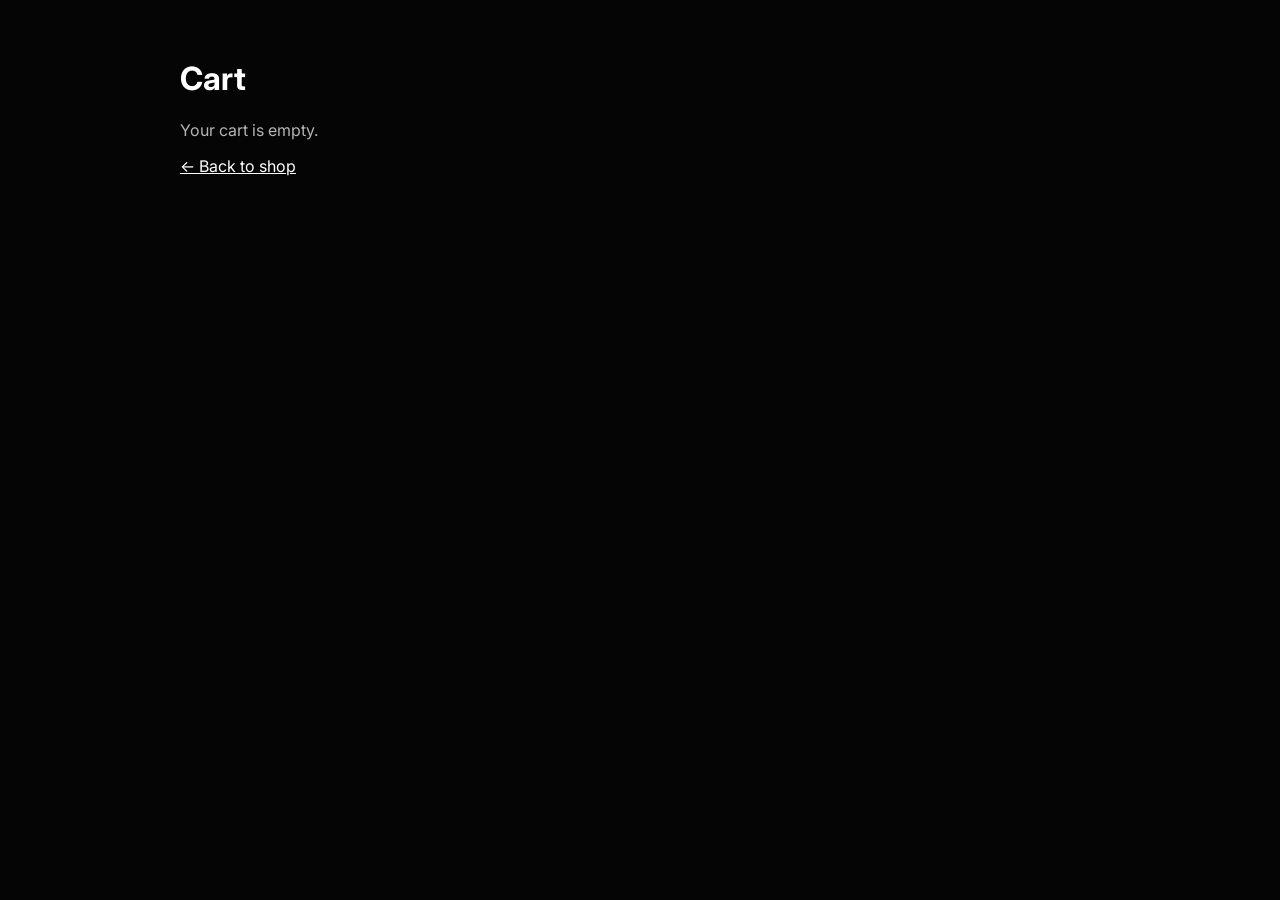
==== cart.html @ 5a498fd8 "Add files via upload" ====
<!DOCTYPE html>
<html lang="en">
<head>
<meta charset="utf-8">
<meta name="viewport" content="width=device-width,initial-scale=1">
<title>Cart - Steez Gallery</title>
<link href="https://fonts.googleapis.com/css2?family=Inter:wght@300;400;600;700&display=swap" rel="stylesheet">
<meta name="theme-color" content="#050505">
<style>
body{font-family:Inter,system-ui,Arial;background:#050505;color:#fff;padding:30px}
a{color:#fff}
.container{max-width:920px;margin:0 auto}
.item{display:flex;gap:16px;align-items:center;padding:12px;border:1px solid rgba(255,255,255,0.06);border-radius:10px;margin-bottom:12px}
.item img{width:100px;height:80px;object-fit:cover;border-radius:8px}
.controls{margin-left:auto;display:flex;gap:8px}
.btn{padding:8px 12px;border-radius:8px;border:none;cursor:pointer}
.btn-danger{background:#ff1c1c;color:#fff}
.btn-primary{background:#fff;color:#000}
.empty{opacity:0.7}
</style>
</head>
<body>
<div class="container">
<h1>Cart</h1>
<div id="items"></div>
<p id="total"></p>
<p><a href="index.html">← Back to shop</a></p>
</div>
<script>
function renderCart(){
  const cart = JSON.parse(localStorage.getItem('cart')) || [];
  const el = document.getElementById('items');
  el.innerHTML = '';
  if(!cart.length){
    el.innerHTML = '<p class="empty">Your cart is empty.</p>';
    document.getElementById('total').innerText = '';
    return;
  }
  let total = 0;
  cart.forEach((p,i)=>{
    total += Number(p.price||0);
    const div = document.createElement('div');
    div.className = 'item';
    div.innerHTML = `
      <img src="${p.img||'https://via.placeholder.com/400'}" alt="${p.name}">
      <div>
        <strong>${p.name}</strong>
        <div>R${p.price}</div>
        <div style="color:#aaa;font-size:13px">${p.specs||''}</div>
      </div>
      <div class="controls">
        <button class="btn btn-danger" data-i="${i}">Remove</button>
      </div>`;
    el.appendChild(div);
  });
  document.getElementById('total').innerHTML = '<strong>Total: R' + total + '</strong> <button id="checkout" class="btn btn-primary">Checkout</button>';
  document.querySelectorAll('.btn-danger').forEach(b=>b.addEventListener('click',e=>{
    const idx = Number(e.currentTarget.getAttribute('data-i'));
    const cart = JSON.parse(localStorage.getItem('cart')) || [];
    cart.splice(idx,1);
    localStorage.setItem('cart', JSON.stringify(cart));
    renderCart();
  }));
  const co = document.getElementById('checkout');
  if(co) co.addEventListener('click', ()=>{ alert('Checkout placeholder — integrate payment gateway'); });
}
renderCart();
</script>
</body>
</html>
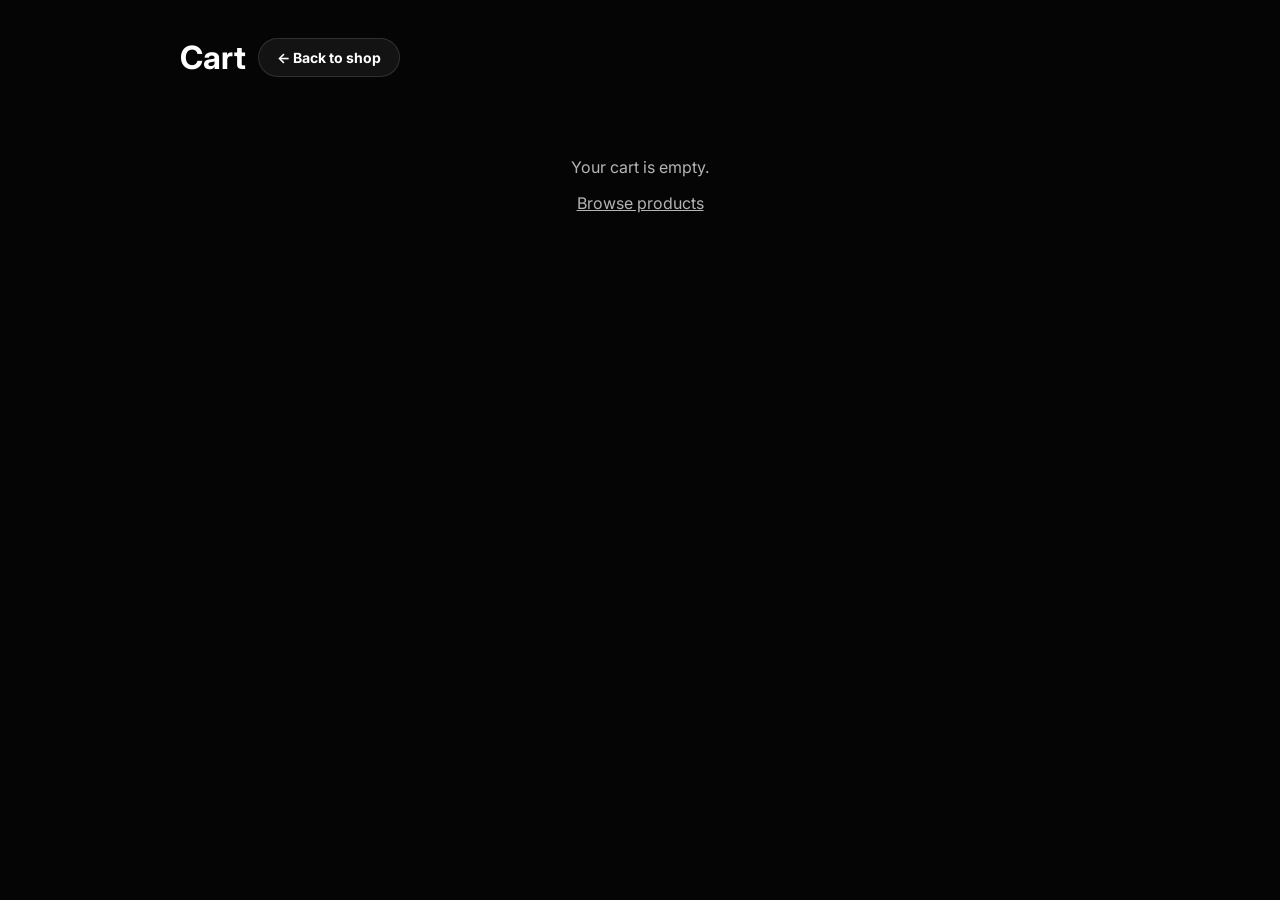
==== commit d8fefc7e: "Add files via upload" ====
--- a/cart.html
+++ b/cart.html
@@ -10,32 +10,70 @@
 body{font-family:Inter,system-ui,Arial;background:#050505;color:#fff;padding:30px}
 a{color:#fff}
 .container{max-width:920px;margin:0 auto}
-.item{display:flex;gap:16px;align-items:center;padding:12px;border:1px solid rgba(255,255,255,0.06);border-radius:10px;margin-bottom:12px}
-.item img{width:100px;height:80px;object-fit:cover;border-radius:8px}
-.controls{margin-left:auto;display:flex;gap:8px}
-.btn{padding:8px 12px;border-radius:8px;border:none;cursor:pointer}
+.header-nav{display:flex;gap:12px;margin-bottom:24px;flex-wrap:wrap;align-items:center;}
+.header-nav h1{margin:0;}
+.header-nav a{text-decoration:none;font-weight:700;border:1px solid rgba(255,255,255,0.12);padding:10px 18px;border-radius:999px;background:rgba(255,255,255,0.06);cursor:pointer;font-size:14px;}
+.header-nav a:hover{background:rgba(255,255,255,0.12);}
+.item{display:flex;gap:16px;align-items:center;padding:16px;border:1px solid rgba(255,255,255,0.06);border-radius:10px;margin-bottom:12px}
+.item img{width:120px;height:100px;object-fit:cover;border-radius:8px}
+.item-info{flex:1;}
+.item-info strong{display:block;font-size:16px;margin-bottom:4px;}
+.item-info .price{font-weight:700;font-size:16px;color:#fff;}
+.item-info .specs{color:#aaa;font-size:13px;margin-top:4px;}
+.controls{display:flex;gap:8px;}
+.btn{padding:10px 14px;border-radius:8px;border:none;cursor:pointer;font-weight:700;font-size:13px;}
 .btn-danger{background:#ff1c1c;color:#fff}
-.btn-primary{background:#fff;color:#000}
-.empty{opacity:0.7}
+.btn-danger:hover{background:#ff3333;}
+.empty{opacity:0.7;text-align:center;padding:40px 20px;}
+.summary{background:rgba(255,255,255,0.04);border:1px solid rgba(255,255,255,0.08);border-radius:12px;padding:20px;margin:24px 0;}
+.summary strong{display:block;font-size:20px;margin-bottom:14px;}
+.checkout-section{display:flex;gap:12px;flex-wrap:wrap;}
+.checkout-btn{padding:14px 28px;border-radius:12px;border:none;background:#fff;color:#000;font-weight:700;cursor:pointer;font-size:16px;}
+.checkout-btn:hover{background:#f0f0f0;}
+.whatsapp-btn{padding:14px 28px;border-radius:12px;border:none;background:#25d366;color:#fff;font-weight:700;cursor:pointer;font-size:16px;}
+.whatsapp-btn:hover{background:#1ebb56;}
 </style>
 </head>
 <body>
 <div class="container">
-<h1>Cart</h1>
+<div class="header-nav">
+  <h1>Cart</h1>
+  <a href="index.html">← Back to shop</a>
+</div>
 <div id="items"></div>
-<p id="total"></p>
-<p><a href="index.html">← Back to shop</a></p>
+<div id="summary"></div>
 </div>
+
 <script>
+const WHATSAPP_STEEZ = '+27706418906';
+const WHATSAPP_FRAGRANCES = '+27706418906';
+
+function openWhatsAppOrder(){
+  const cart = JSON.parse(localStorage.getItem('cart')) || [];
+  let message = 'Hi! I\'d like to place an order for: ';
+  
+  if(cart.length > 0) {
+    const items = cart.map(p => `${p.name} (R${p.price})`).join(', ');
+    message += items;
+  } else {
+    message += 'Please check my cart.';
+  }
+  
+  window.open(`https://wa.me/${WHATSAPP_STEEZ}?text=${encodeURIComponent(message)}`, '_blank');
+}
+
 function renderCart(){
   const cart = JSON.parse(localStorage.getItem('cart')) || [];
   const el = document.getElementById('items');
+  const summary = document.getElementById('summary');
   el.innerHTML = '';
+  summary.innerHTML = '';
+  
   if(!cart.length){
-    el.innerHTML = '<p class="empty">Your cart is empty.</p>';
-    document.getElementById('total').innerText = '';
+    el.innerHTML = '<div class="empty"><p>Your cart is empty.</p><p style="margin-top:12px;"><a href="index.html" style="color:#fff;text-decoration:underline;">Browse products</a></p></div>';
     return;
   }
+  
   let total = 0;
   cart.forEach((p,i)=>{
     total += Number(p.price||0);
@@ -43,17 +81,27 @@
     div.className = 'item';
     div.innerHTML = `
       <img src="${p.img||'https://via.placeholder.com/400'}" alt="${p.name}">
-      <div>
+      <div class="item-info">
         <strong>${p.name}</strong>
-        <div>R${p.price}</div>
-        <div style="color:#aaa;font-size:13px">${p.specs||''}</div>
+        <div class="price">R${p.price}</div>
+        <div class="specs">${p.specs||''}</div>
       </div>
       <div class="controls">
         <button class="btn btn-danger" data-i="${i}">Remove</button>
       </div>`;
     el.appendChild(div);
   });
-  document.getElementById('total').innerHTML = '<strong>Total: R' + total + '</strong> <button id="checkout" class="btn btn-primary">Checkout</button>';
+  
+  summary.innerHTML = `
+    <div class="summary">
+      <strong>Total: R${total}</strong>
+      <div class="checkout-section">
+        <button class="checkout-btn" id="checkout">Checkout</button>
+        <button class="whatsapp-btn" onclick="openWhatsAppOrder()">WhatsApp Order</button>
+      </div>
+    </div>
+  `;
+  
   document.querySelectorAll('.btn-danger').forEach(b=>b.addEventListener('click',e=>{
     const idx = Number(e.currentTarget.getAttribute('data-i'));
     const cart = JSON.parse(localStorage.getItem('cart')) || [];
@@ -61,9 +109,11 @@
     localStorage.setItem('cart', JSON.stringify(cart));
     renderCart();
   }));
-  const co = document.getElementById('checkout');
-  if(co) co.addEventListener('click', ()=>{ alert('Checkout placeholder — integrate payment gateway'); });
+  
+  const checkoutBtn = document.getElementById('checkout');
+  if(checkoutBtn) checkoutBtn.addEventListener('click', ()=>{ window.location.href = 'checkout.html'; });
 }
+
 renderCart();
 </script>
 </body>
